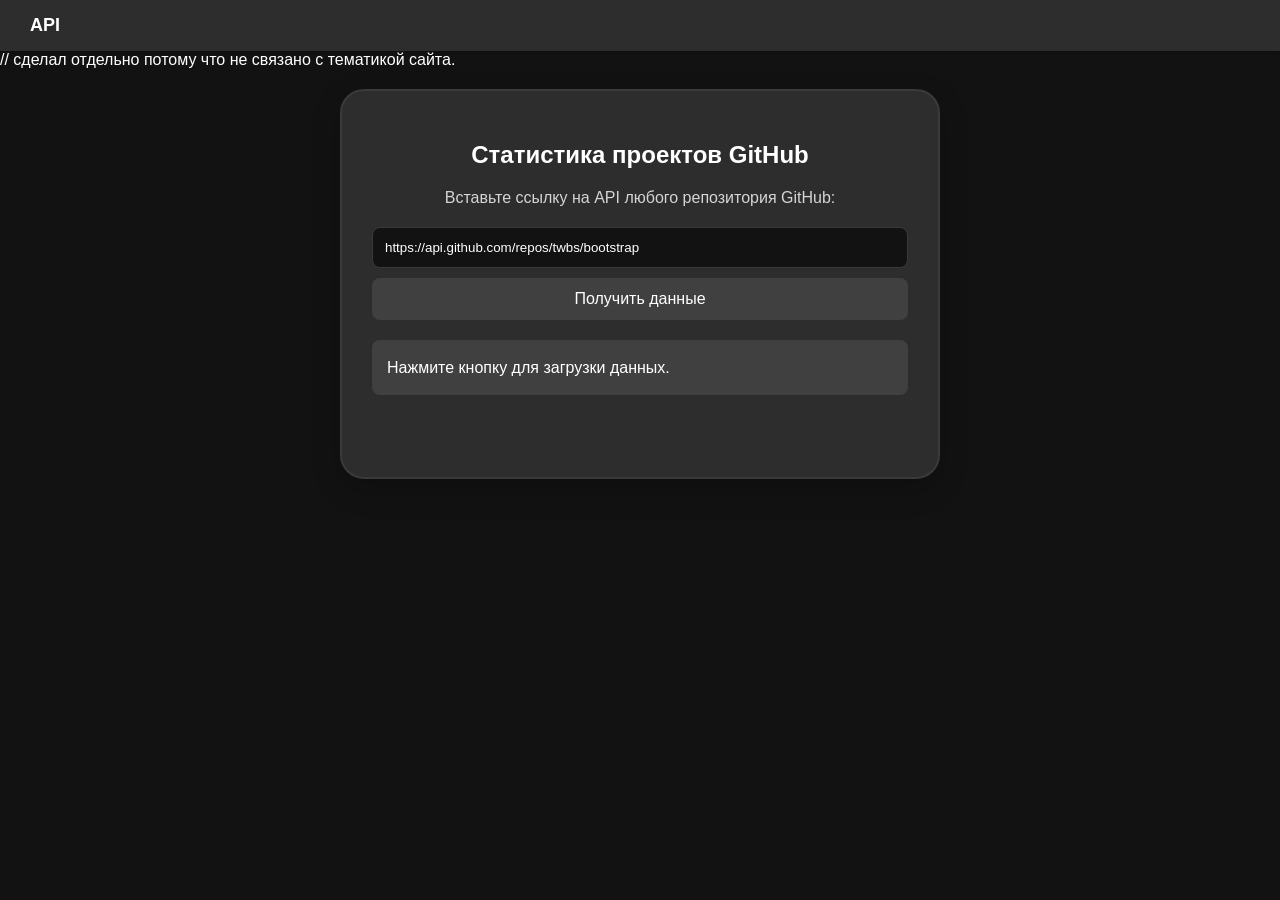
==== api.html @ fdf14f86 "Обновление сайта - Добавил источники в footer  - Добавил отд сайты не отн к основной тематике сайта" ====
<!doctype html>
<html lang="ru">
  <head>
    <meta charset="UTF-8" />
    <meta name="viewport" content="width=device-width, initial-scale=1.0" />
    <title>API</title>
    <link rel="stylesheet" href="css/style.css" />
  </head>
  <body class="page">
    <header class="header">
      <div class="header__logo">API</div>
    </header>
    // сделал отдельно потому что не связано с тематикой сайта.
    <main class="main">
      <div class="content" style="max-width: 600px; margin: 0 auto">
        <h2 style="text-align: center">Статистика проектов GitHub</h2>
        <p style="text-align: center; opacity: 0.8">
          Вставьте ссылку на API любого репозитория GitHub:
        </p>

        <div
          style="
            display: flex;
            flex-direction: column;
            gap: 10px;
            margin: 20px 0;
          "
        >
          <input
            type="text"
            id="apiInput"
            value="https://api.github.com/repos/twbs/bootstrap"
            style="
              width: 100%;
              padding: 12px;
              border-radius: 8px;
              border: 1px solid var(--border);
              background: var(--bg);
              color: var(--text);
            "
          />
          <button
            id="loadBtn"
            class="card__btn"
            style="padding: 12px; font-size: 16px"
          >
            Получить данные
          </button>
        </div>

        <div
          id="resultText"
          style="
            padding: 15px;
            border-radius: 8px;
            background-color: var(--accent);
            min-height: 50px;
            margin-top: 10px;
            line-height: 1.6;
          "
        >
          Нажмите кнопку для загрузки данных.
        </div>
      </div>
    </main>

    <script>
      const button = document.getElementById("loadBtn");
      const resultBlock = document.getElementById("resultText");
      const apiInput = document.getElementById("apiInput");

      button.addEventListener("click", function () {
        resultBlock.innerText = "Загрузка...";

        const url = apiInput.value.trim();

        fetch(url)
          .then((response) => response.json())
          .then((data) => {
            resultBlock.innerHTML = `
              <strong>Название репозитория:</strong> ${data.name}<br>
              <strong>Описание:</strong> ${data.description || "Нет описания"}<br>
              <strong>Количество звезд ⭐:</strong> ${data.stargazers_count}<br>
              <strong>Количество форков 🍴:</strong> ${data.forks_count}
            `;
          })
          .catch((error) => {
            resultBlock.innerText =
              "Ошибка! Проверьте правильность ссылки на API GitHub.";
          });
      });
    </script>
  </body>
</html>
---- css/style.css ----
:root {
  --bg: #121212;
  --card: #2d2d2d;
  --text: #ffffff;
  --accent: #404040;
  --accent-hover: #505050;
  --border: #3a3a3a;
  --banner-start: #2a3a3d;
  --banner-end: #253327;
}

.light-theme {
  --bg: #f5f5f5;
  --card: #ffffff;
  --text: #222222;
  --accent: #e0e0e0;
  --accent-hover: #cccccc;
  --border: #d0d0d0;
  --banner-start: #d2e1e6;
  --banner-end: #cbdccd;
}

*,
*::before,
*::after {
  box-sizing: border-box;
}

html,
body {
  width: 100%;
  margin: 0;
  padding: 0;
}

.page {
  font-family:
    -apple-system, BlinkMacSystemFont, "Segoe UI", Roboto, Helvetica, Arial,
    sans-serif;
  background-color: var(--bg);
  color: var(--text);
  transition:
    background-color 0.3s,
    color 0.3s;
}

.header {
  background-color: var(--card);
  padding: 15px 30px;
  box-shadow: 0 1px 4px rgba(0, 0, 0, 0.3);
  display: flex;
  justify-content: space-between;
  align-items: center;
}

.header__link {
  color: var(--text);
  text-decoration: none;
  font-size: 14px;
  font-weight: 500;
  padding: 8px 16px;
  border-radius: 8px;
  background-color: var(--accent);
  transition:
    background-color 0.2s,
    opacity 0.2s;
  display: inline-flex;
  align-items: center;
  gap: 6px;
}

.header__link:hover {
  background-color: var(--accent-hover);
}

.header__links {
  display: flex;
  gap: 15px;
}

.header__logo {
  font-size: 18px;
  font-weight: bold;
}

.header__theme-toggle {
  background-color: var(--accent);
  color: var(--text);
  border: none;
  padding: 8px 16px;
  border-radius: 8px;
  cursor: pointer;
  font-size: 16px;
  transition: background-color 0.2s;
}

.header__theme-toggle:hover {
  background-color: var(--accent-hover);
}

.main {
  width: 100%;
  max-width: 1200px;
  margin: 0 auto;
  padding: 20px;
}

.banner {
  background: linear-gradient(135deg, var(--banner-start), var(--banner-end));
  height: 180px;
  border-radius: 16px;
  margin-bottom: 30px;
  display: flex;
  flex-direction: column;
  align-items: center;
  justify-content: center;
  padding: 20px;
}

.banner__text {
  margin: 0;
  font-size: 24px;
  font-weight: 500;
  text-align: center;
  max-width: 600px;
  padding: 0 20px;
  text-shadow: 0 1px 2px rgba(0, 0, 0, 0.2);
  color: var(--text);
}

.content {
  border: 2px solid var(--border);
  border-radius: 24px;
  padding: 30px;
  background-color: var(--card);
  box-shadow: 0 10px 30px rgba(0, 0, 0, 0.2);
  min-height: 390px;
}

.nav-filters {
  display: flex;
  justify-content: flex-start;
  flex-wrap: wrap;
  background-color: var(--card);
  padding: 6px;
  border-radius: 25px;
  width: fit-content;
  margin: 0 0 25px 0;
  border: 1px solid var(--border);
}

.nav-filters__btn {
  background: none;
  border: 1px solid transparent;
  color: var(--text);
  padding: 10px 20px;
  font-size: 14px;
  cursor: pointer;
  border-radius: 20px;
  transition: background-color 0.2s;

  display: inline-flex;
  align-items: center;
  gap: 8px;
}

.nav-filters__btn--active {
  background-color: var(--accent);
}

.tags {
  display: flex;
  justify-content: flex-start;
  margin-bottom: 25px;
  padding-left: 5px;
}

.tags__select {
  background-color: var(--accent);
  color: var(--text);
  border: 1px solid var(--border);
  padding: 10px 40px 10px 15px;
  border-radius: 18px;
  font-size: 14px;
  cursor: pointer;
  outline: none;
  min-width: 160px;

  -webkit-appearance: none;
  -moz-appearance: none;
  appearance: none;
}

.gallery {
  display: grid;
  grid-template-columns: repeat(auto-fill, minmax(250px, 1fr));
  gap: 20px;
}
.gallery--phone {
  grid-template-columns: repeat(auto-fill, minmax(180px, 1fr));
  gap: 15px;
}
.gallery--phone .card__img {
  height: auto;
  aspect-ratio: 9 / 16;
}

.card {
  background-color: var(--card);
  border-radius: 16px;
  overflow: hidden;
  text-align: center;
  padding-bottom: 15px;
  box-shadow: 0 4px 10px rgba(0, 0, 0, 0.1);
  border: 1px solid var(--border);
  display: flex;
  flex-direction: column;
}

.card__img {
  width: 100%;
  height: 150px;
  object-fit: cover;
  background-color: var(--border);
}

.card__actions {
  display: flex;
  justify-content: center;
  gap: 12px;
  margin-top: 15px;
  padding: 0 10px;
}

.card__btn {
  background-color: var(--accent);
  color: var(--text);
  border: none;
  padding: 8px 20px;
  border-radius: 8px;
  cursor: pointer;
  font-size: 14px;
  transition: background-color 0.2s;
}

.card__btn:hover {
  background-color: var(--accent-hover);
}

.footer {
  text-align: center;
  padding: 20px;
  font-size: 13px;
  color: var(--text);
  opacity: 0.7;
  margin-top: 40px;
}

@media (max-width: 768px) {
  .main {
    padding: 10px;
  }

  .content {
    padding: 15px;
  }

  .nav-filters {
    width: 100%;
    justify-content: center;
  }

  .nav-filters__btn {
    flex: 1 1 45%;
    text-align: center;
    justify-content: center;
  }

  .tags__select {
    width: 100%;
  }

  .card__img {
    height: 180px;
  }

  .header {
    padding: 10px 15px;
    flex-direction: column;
    gap: 8px;
    flex-direction: row;
    justify-content: space-between;
    padding: 15px;
    text-align: center;
  }

  .header__links {
    flex-direction: row;
    width: 100%;
    gap: 5px;
    flex-wrap: wrap;
    justify-content: center;
  }

  .header__link {
    padding: 6px 10px;
    font-size: 13px;
  }
  .gallery--phone {
    grid-template-columns: repeat(2, 1fr);
    gap: 15px;
  }
  .gallery--phone .card__btn {
    padding: 6px 10px;
    font-size: 12px;
  }

  .modal__body {
    flex-direction: column;
    padding: 20px;
  }

  .modal__img {
    max-height: 250px;
  }
}

.modal {
  display: none;
  position: fixed;
  top: 0;
  left: 0;
  width: 100%;
  height: 100%;
  background-color: rgba(0, 0, 0, 0.85);
  z-index: 1000;
  justify-content: center;
  align-items: center;
  padding: 20px;
}

.modal--open {
  display: flex;
}

.modal__content {
  background-color: var(--card);
  border: 2px solid var(--border);
  border-radius: 20px;
  max-width: 800px;
  width: 100%;
  position: relative;
  box-shadow: 0 10px 40px rgba(0, 0, 0, 0.5);
  animation: modalFadeIn 0.3s ease;
}

@keyframes modalFadeIn {
  from {
    opacity: 0;
    transform: translateY(-20px);
  }
  to {
    opacity: 1;
    transform: translateY(0);
  }
}

.modal__close {
  position: absolute;
  top: 15px;
  right: 20px;
  background: none;
  border: none;
  color: var(--text);
  font-size: 30px;
  cursor: pointer;
  opacity: 0.7;
  transition: opacity 0.2s;
  z-index: 10;
}

.modal__close:hover {
  opacity: 1;
}

.modal__body {
  display: flex;
  gap: 25px;
  padding: 30px;
}

.modal__preview-container {
  flex: 1;
  position: relative;
  display: flex;
  flex-direction: column;
  align-items: center;
}

.modal__img {
  max-width: 100%;
  max-height: 400px;
  object-fit: contain;
  border-radius: 12px;
  background-color: #000;
}

.modal__img:fullscreen {
  object-fit: contain;
  width: 100vw;
  height: 100vh;
  background-color: #000;
}

.modal__fullscreen-btn {
  margin-top: 12px;
  background-color: #007bff;
  color: #fff;
  border: none;
  padding: 8px 16px;
  border-radius: 8px;
  cursor: pointer;
  font-size: 14px;
  display: inline-flex;
  align-items: center;
  gap: 8px;
  transition: background-color 0.2s;
}

.modal__fullscreen-btn:hover {
  background-color: #0056b3;
}

.modal__img--fullscreen {
  position: fixed;
  top: 0;
  left: 0;
  width: 100vw;
  height: 100vh;
  max-width: 100vw;
  max-height: 100vh;
  z-index: 2000;
  object-fit: cover;
  border-radius: 0;
  cursor: zoom-out;
}

.modal__info {
  flex: 1;
  display: flex;
  flex-direction: column;
  justify-content: space-between;
}

.modal__title {
  margin-top: 0;
  font-size: 22px;
  border-bottom: 1px solid var(--border);
  padding-bottom: 10px;
}

.modal__actions {
  display: flex;
  gap: 12px;
  margin: 20px 0;
}

.modal__btn {
  flex: 1;
  padding: 12px;
  border-radius: 10px;
  border: none;
  cursor: pointer;
  font-weight: 500;
  display: inline-flex;
  align-items: center;
  justify-content: center;
  gap: 8px;
  background-color: var(--accent);
  color: var(--text);
  transition: background-color 0.2s;
}

.modal__btn:hover {
  background-color: var(--accent-hover);
}

.modal__btn--fav.active {
  background-color: #ff4757;
  color: #fff;
}

.modal__instructions h3 {
  margin-bottom: 10px;
  font-size: 16px;
}

.modal__links-container {
  display: flex;
  flex-direction: column;
  gap: 8px;
}

.hidden {
  opacity: 0 !important;
  visibility: hidden !important;
  pointer-events: none !important;
}
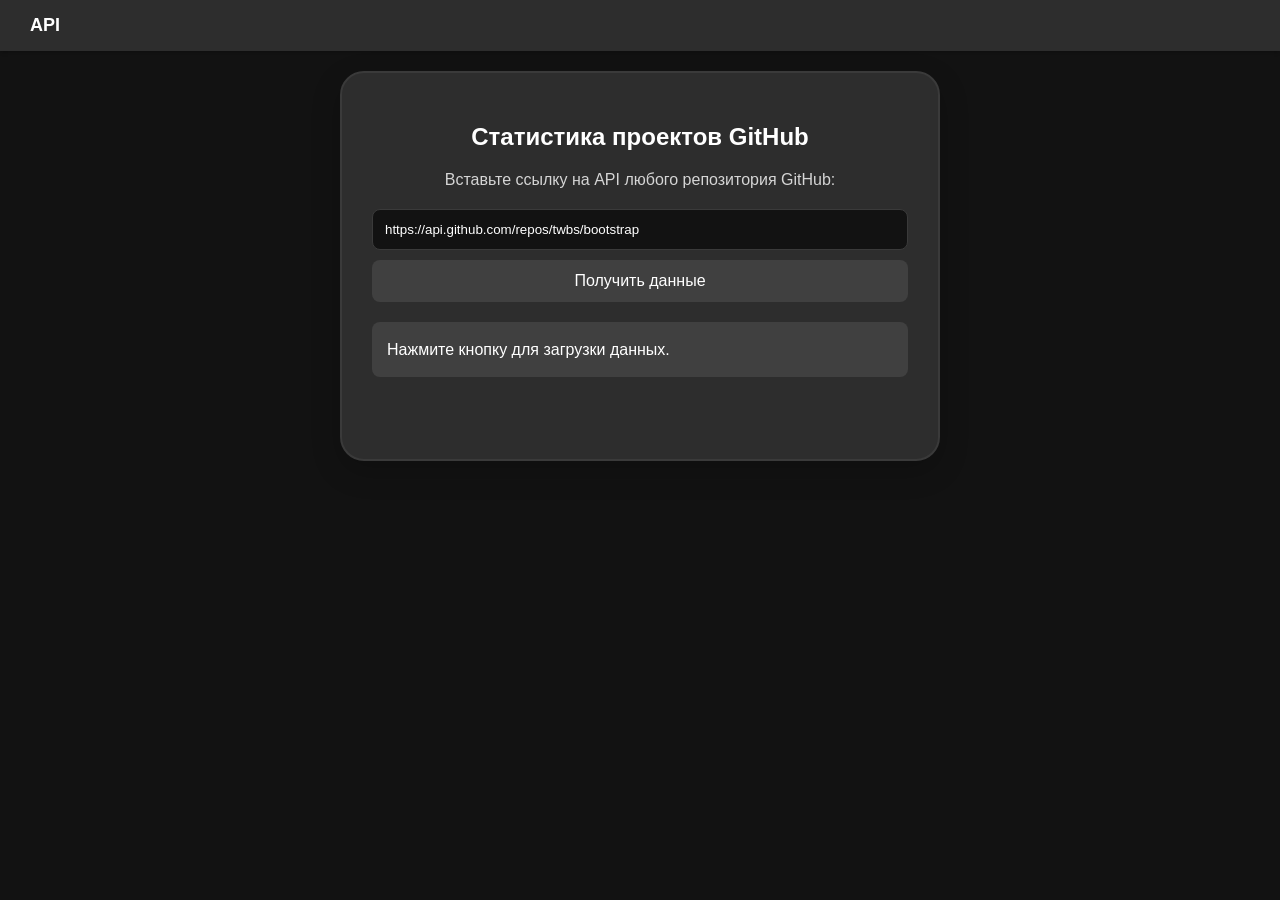
==== commit 1d457570: "Add files via upload" ====
--- a/api.html
+++ b/api.html
@@ -10,7 +10,6 @@
     <header class="header">
       <div class="header__logo">API</div>
     </header>
-    // сделал отдельно потому что не связано с тематикой сайта.
     <main class="main">
       <div class="content" style="max-width: 600px; margin: 0 auto">
         <h2 style="text-align: center">Статистика проектов GitHub</h2>
